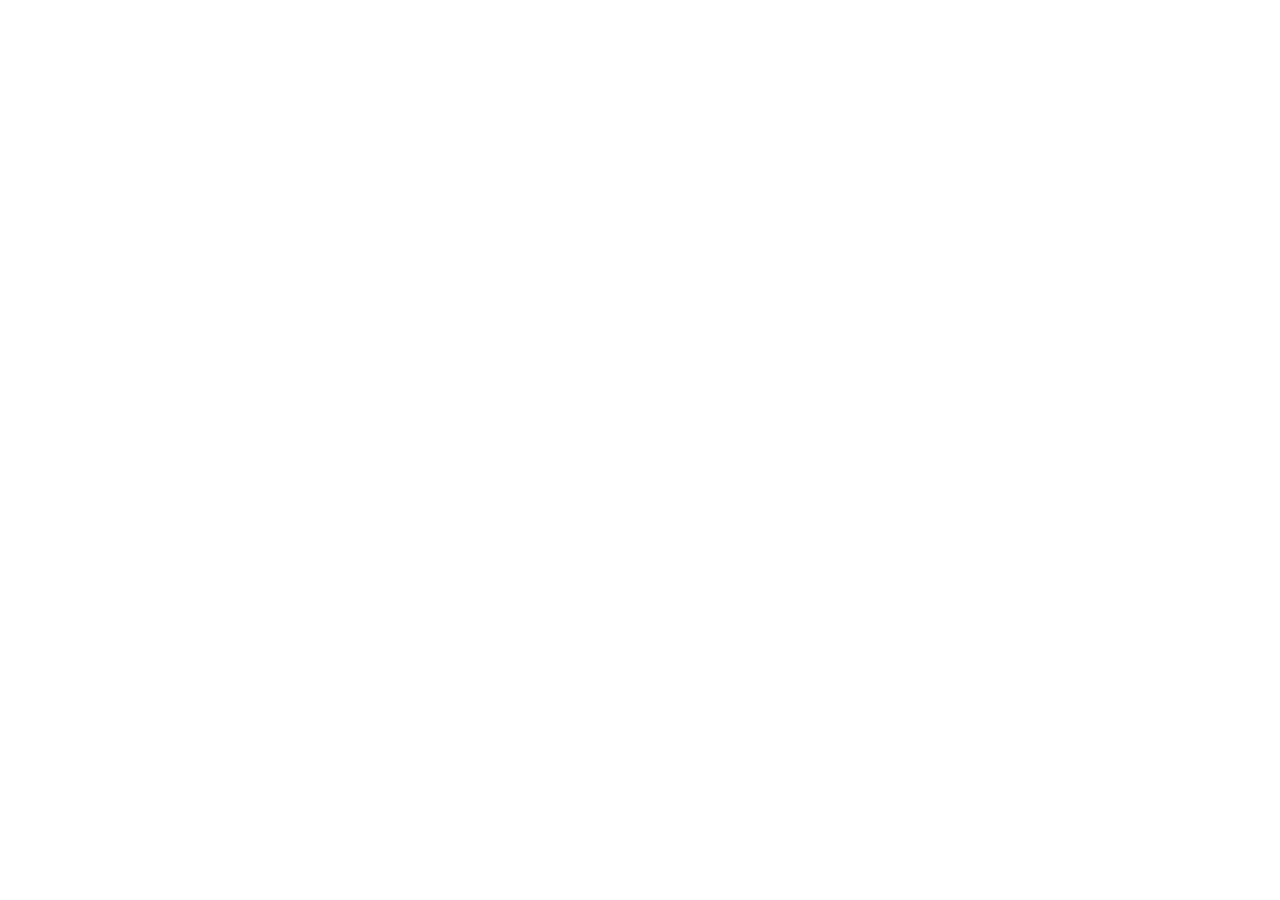
==== index.html @ 39eedd00 "Add files via upload" ====
<!DOCTYPE html>
<html>
<head>
  <meta charset="utf-8">
  <meta name="viewport" content="width=device-width, initial-scale=1.0">
  <title>E'may Signature — Admin</title>
</head>
<body>
  <script src="https://unpkg.com/netlify-cms@^2.0.0/dist/netlify-cms.js"></script>
</body>
</html>
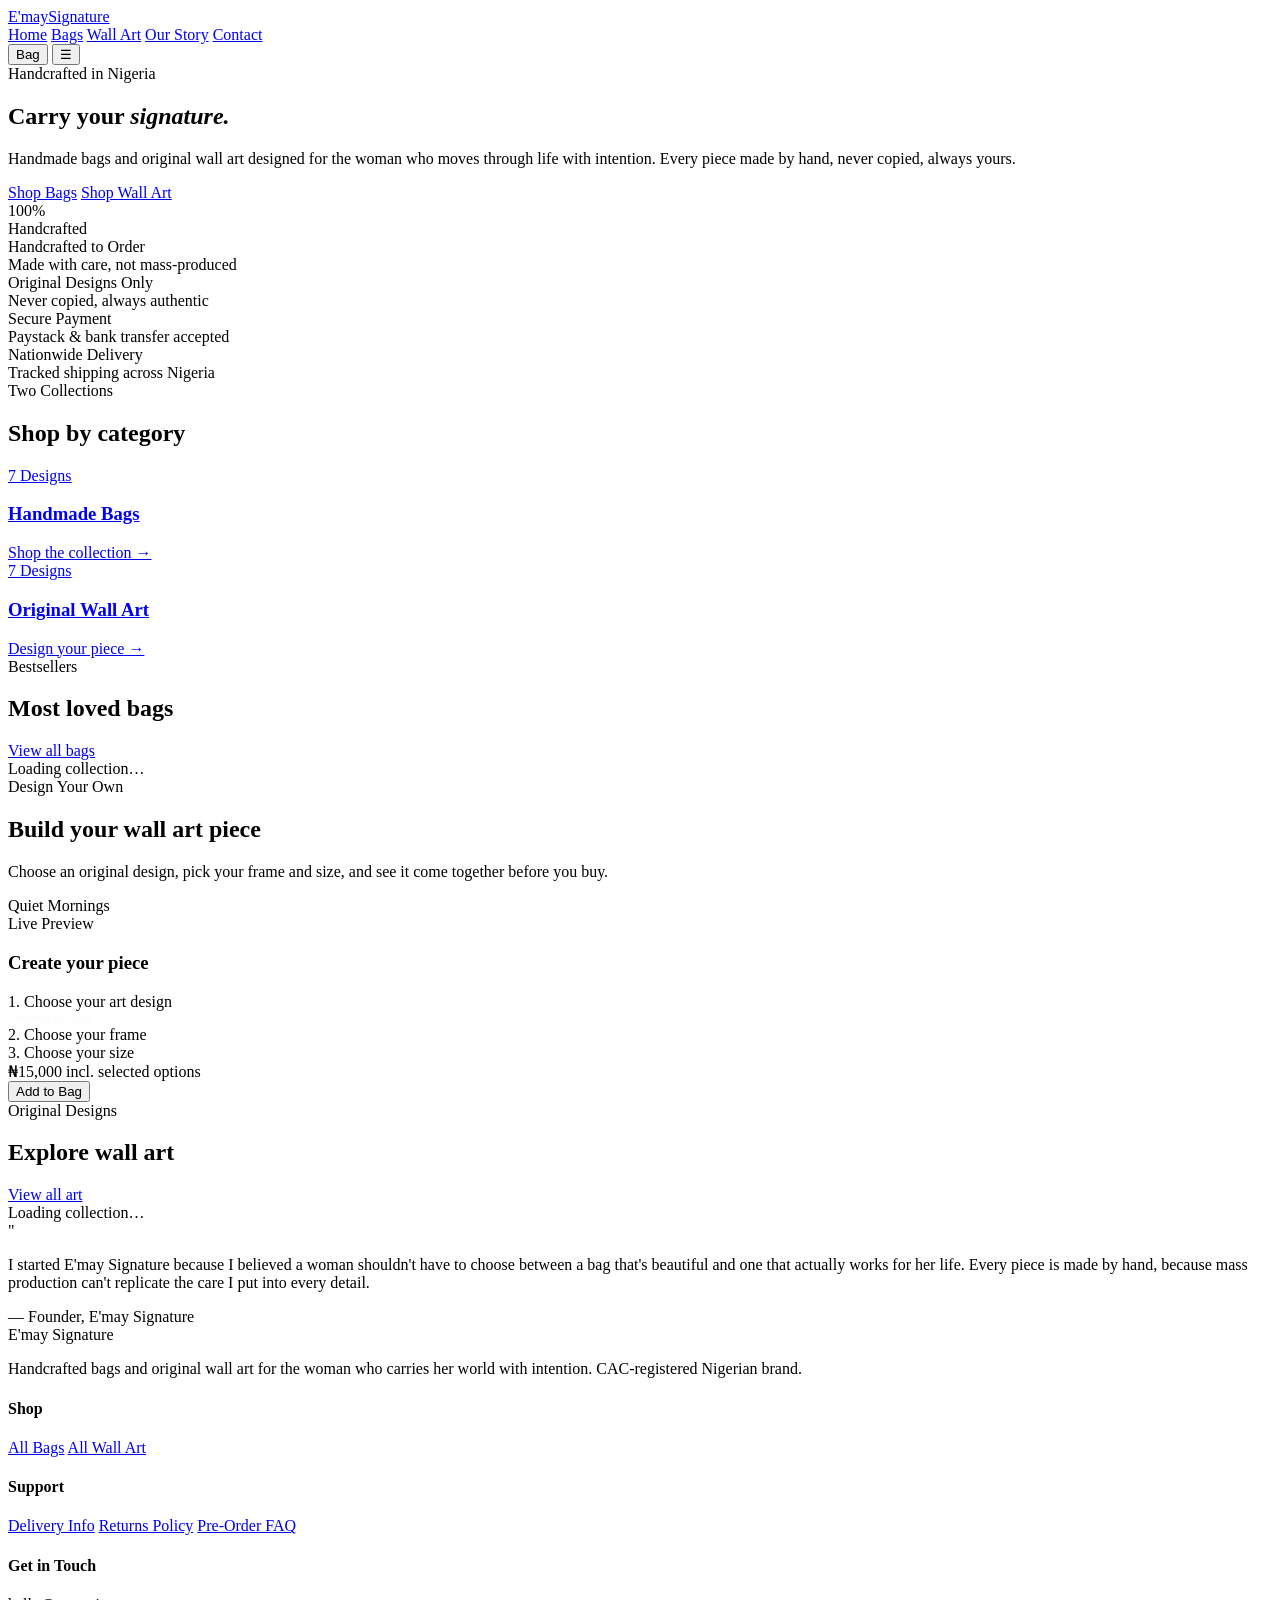
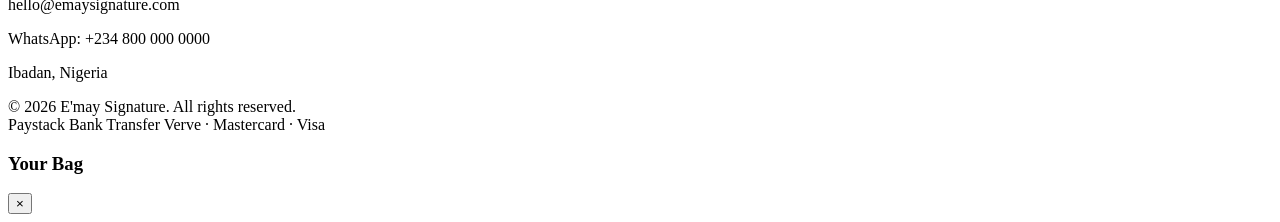
==== commit cc9ff688: "Add files via upload" ====
--- a/index.html
+++ b/index.html
@@ -1,11 +1,267 @@
 <!DOCTYPE html>
-<html>
+<html lang="en">
 <head>
-  <meta charset="utf-8">
-  <meta name="viewport" content="width=device-width, initial-scale=1.0">
-  <title>E'may Signature — Admin</title>
+<meta charset="UTF-8">
+<meta name="viewport" content="width=device-width, initial-scale=1.0">
+<title>E'may Signature — Handcrafted Bags & Original Wall Art</title>
+<link rel="stylesheet" href="/css/style.css">
 </head>
 <body>
-  <script src="https://unpkg.com/netlify-cms@^2.0.0/dist/netlify-cms.js"></script>
+
+<header class="site-header">
+  <div class="container header-inner">
+    <a href="/index.html" class="logo">E'may<span>Signature</span></a>
+    <nav class="main-nav">
+      <a href="/index.html" class="active">Home</a>
+      <a href="/shop-bags.html">Bags</a>
+      <a href="/shop-art.html">Wall Art</a>
+      <a href="/index.html#about">Our Story</a>
+      <a href="/index.html#contact">Contact</a>
+    </nav>
+    <div class="header-actions">
+      <button class="icon-btn" onclick="openCart()">Bag <span class="cart-count" style="display:none;">0</span></button>
+      <button class="mobile-menu-btn">&#9776;</button>
+    </div>
+  </div>
+</header>
+
+<!-- HERO -->
+<section class="hero">
+  <div class="hero-grain"></div>
+  <div class="container hero-inner">
+    <div>
+      <div class="hero-eyebrow">Handcrafted in Nigeria</div>
+      <h1>Carry your <em>signature.</em></h1>
+      <p class="hero-sub">Handmade bags and original wall art designed for the woman who moves through life with intention. Every piece made by hand, never copied, always yours.</p>
+      <div class="hero-actions">
+        <a href="/shop-bags.html" class="btn btn-primary">Shop Bags</a>
+        <a href="/shop-art.html" class="btn btn-outline">Shop Wall Art</a>
+      </div>
+    </div>
+    <div class="hero-visual">
+      <div class="ph-box ph-bag" data-label="Bisi Work Satchel — hero image"></div>
+      <div class="hero-badge">
+        <div class="num">100%</div>
+        <div class="lbl">Handcrafted</div>
+      </div>
+    </div>
+  </div>
+</section>
+
+<!-- VALUE STRIP -->
+<div class="container">
+  <div class="value-strip">
+    <div class="value-item"><div class="vi-title">Handcrafted to Order</div><div class="vi-sub">Made with care, not mass-produced</div></div>
+    <div class="value-item"><div class="vi-title">Original Designs Only</div><div class="vi-sub">Never copied, always authentic</div></div>
+    <div class="value-item"><div class="vi-title">Secure Payment</div><div class="vi-sub">Paystack & bank transfer accepted</div></div>
+    <div class="value-item"><div class="vi-title">Nationwide Delivery</div><div class="vi-sub">Tracked shipping across Nigeria</div></div>
+  </div>
+</div>
+
+<!-- CATEGORIES -->
+<section class="section">
+  <div class="container">
+    <div class="section-head">
+      <div><span class="section-eyebrow">Two Collections</span><h2>Shop by category</h2></div>
+    </div>
+    <div class="category-split">
+      <a href="/shop-bags.html" class="category-card">
+        <div class="ph-box ph-bag" data-label="Bags collection"></div>
+        <div class="category-overlay"></div>
+        <div class="category-content">
+          <span class="cat-eyebrow">7 Designs</span>
+          <h3>Handmade Bags</h3>
+          <span class="category-link">Shop the collection &rarr;</span>
+        </div>
+      </a>
+      <a href="/shop-art.html" class="category-card">
+        <div class="ph-box ph-art" data-label="Wall art collection"></div>
+        <div class="category-overlay"></div>
+        <div class="category-content">
+          <span class="cat-eyebrow">7 Designs</span>
+          <h3>Original Wall Art</h3>
+          <span class="category-link">Design your piece &rarr;</span>
+        </div>
+      </a>
+    </div>
+  </div>
+</section>
+
+<!-- FEATURED BAGS -->
+<section class="section section-alt">
+  <div class="container">
+    <div class="section-head">
+      <div><span class="section-eyebrow">Bestsellers</span><h2>Most loved bags</h2></div>
+      <a href="/shop-bags.html" class="btn btn-outline btn-sm">View all bags</a>
+    </div>
+    <div class="product-grid" id="featuredBags"><div class="loading-msg">Loading collection…</div></div>
+  </div>
+</section>
+
+<!-- WALL ART CONFIGURATOR -->
+<section class="section">
+  <div class="container">
+    <div class="section-head">
+      <div>
+        <span class="section-eyebrow">Design Your Own</span>
+        <h2>Build your wall art piece</h2>
+        <p class="section-desc">Choose an original design, pick your frame and size, and see it come together before you buy.</p>
+      </div>
+    </div>
+    <div class="configurator">
+      <div class="config-preview">
+        <div class="frame-mat" id="frameMat">
+          <div class="frame-art" id="frameArtPreview">Quiet Mornings</div>
+        </div>
+      </div>
+      <div class="config-panel">
+        <span class="ce-label">Live Preview</span>
+        <h3>Create your piece</h3>
+        <div class="option-group">
+          <span class="option-group-label">1. Choose your art design</span>
+          <div class="art-options" id="artOptions"><div style="color:rgba(247,242,236,0.4);font-size:0.8rem;">Loading designs…</div></div>
+        </div>
+        <div class="option-group">
+          <span class="option-group-label">2. Choose your frame</span>
+          <div class="swatch-options" id="frameOptions"></div>
+        </div>
+        <div class="option-group">
+          <span class="option-group-label">3. Choose your size</span>
+          <div class="size-options" id="sizeOptions"></div>
+        </div>
+        <div class="config-price" id="configPrice">&#8358;15,000 <span>incl. selected options</span></div>
+        <button class="btn btn-primary btn-full" onclick="addConfiguredArt()">Add to Bag</button>
+      </div>
+    </div>
+  </div>
+</section>
+
+<!-- FEATURED ART -->
+<section class="section section-alt">
+  <div class="container">
+    <div class="section-head">
+      <div><span class="section-eyebrow">Original Designs</span><h2>Explore wall art</h2></div>
+      <a href="/shop-art.html" class="btn btn-outline btn-sm">View all art</a>
+    </div>
+    <div class="product-grid" id="featuredArt"><div class="loading-msg">Loading collection…</div></div>
+  </div>
+</section>
+
+<!-- BRAND STORY -->
+<section class="section" id="about">
+  <div class="container">
+    <div class="story-split">
+      <div class="story-visual">
+        <div class="ph-box ph-bag" data-label="Founder at work — handcrafting a bag"></div>
+      </div>
+      <div class="story-content">
+        <div class="quote-mark">"</div>
+        <p>I started E'may Signature because I believed a woman shouldn't have to choose between a bag that's beautiful and one that actually works for her life. Every piece is made by hand, because mass production can't replicate the care I put into every detail.</p>
+        <div class="story-signature">— Founder, E'may Signature</div>
+      </div>
+    </div>
+  </div>
+</section>
+
+<!-- FOOTER -->
+<footer class="site-footer" id="contact">
+  <div class="container">
+    <div class="footer-grid">
+      <div>
+        <div class="footer-logo">E'may Signature</div>
+        <p class="footer-about">Handcrafted bags and original wall art for the woman who carries her world with intention. CAC-registered Nigerian brand.</p>
+      </div>
+      <div class="footer-col">
+        <h4>Shop</h4>
+        <a href="/shop-bags.html">All Bags</a>
+        <a href="/shop-art.html">All Wall Art</a>
+      </div>
+      <div class="footer-col">
+        <h4>Support</h4>
+        <a href="#">Delivery Info</a>
+        <a href="#">Returns Policy</a>
+        <a href="#">Pre-Order FAQ</a>
+      </div>
+      <div class="footer-col">
+        <h4>Get in Touch</h4>
+        <p>hello@emaysignature.com</p>
+        <p>WhatsApp: +234 800 000 0000</p>
+        <p>Ibadan, Nigeria</p>
+      </div>
+    </div>
+    <div class="footer-bottom">
+      <span>&copy; 2026 E'may Signature. All rights reserved.</span>
+      <div class="payment-badges">
+        <span class="payment-badge">Paystack</span>
+        <span class="payment-badge">Bank Transfer</span>
+        <span class="payment-badge">Verve &middot; Mastercard &middot; Visa</span>
+      </div>
+    </div>
+  </div>
+</footer>
+
+<!-- CART DRAWER -->
+<div class="cart-overlay" id="cartOverlay"></div>
+<div class="cart-drawer" id="cartDrawer">
+  <div class="cart-header"><h3>Your Bag</h3><button class="cart-close" onclick="closeCart()">&times;</button></div>
+  <div class="cart-items" id="cartItems"></div>
+  <div class="cart-footer" id="cartFooter" style="display:none;">
+    <div class="cart-subtotal"><span>Subtotal</span><span id="cartSubtotal">&#8358;0</span></div>
+    <a href="/checkout.html" class="btn btn-primary btn-full">Checkout</a>
+    <div class="cart-note">Shipping &amp; payment at checkout</div>
+  </div>
+</div>
+
+<script src="/js/main.js"></script>
+<script>
+function productCard(p) {
+  return `<a href="/product.html?id=${p.id}" class="product-card">
+    <div class="product-thumb">
+      ${productImg(p)}
+      ${p.badge ? `<span class="product-tag">${p.badge}</span>` : ""}
+      <button class="quick-add" onclick="event.preventDefault();${p.configurable ? `window.location.href='/product.html?id=${p.id}'` : `Cart.add('${p.id}')`}">
+        ${p.configurable ? "Design This Piece" : "Quick Add"}
+      </button>
+    </div>
+    <div class="product-name">${p.name}</div>
+    <div class="product-meta">${p.category}</div>
+    <div class="product-price">${p.configurable ? "From " : ""}${formatNaira(p.price)}</div>
+  </a>`;
+}
+
+let configState = { artId: null, frame: "black", size: "a4" };
+
+function renderConfigurator() {
+  if (!PRODUCTS.art.length) return;
+  if (!configState.artId) configState.artId = PRODUCTS.art[0].id;
+  const art   = PRODUCTS.art.find(a => a.id === configState.artId);
+  const frame = FRAME_OPTIONS.find(f => f.id === configState.frame);
+  const size  = SIZE_OPTIONS.find(s  => s.id === configState.size);
+  document.getElementById("artOptions").innerHTML = PRODUCTS.art.map(a =>
+    `<div class="art-swatch ${a.id===configState.artId?"active":""}" onclick="setCA('${a.id}')">${a.name}</div>`
+  ).join("");
+  document.getElementById("frameOptions").innerHTML = FRAME_OPTIONS.map(f =>
+    `<div class="frame-swatch ${f.id===configState.frame?"active":""}" style="background:${f.hex};" onclick="setCF('${f.id}')" title="${f.name}"></div>`
+  ).join("");
+  document.getElementById("sizeOptions").innerHTML = SIZE_OPTIONS.map(s =>
+    `<div class="size-pill ${s.id===configState.size?"active":""}" onclick="setCS('${s.id}')">${s.name}</div>`
+  ).join("");
+  document.getElementById("frameMat").style.background = frame.hex;
+  document.getElementById("frameArtPreview").textContent = art.name;
+  const total = art.price + frame.priceAdd + size.priceAdd;
+  document.getElementById("configPrice").innerHTML = formatNaira(total) + ` <span>incl. ${frame.name}, ${size.name}</span>`;
+}
+
+function setCA(id) { configState.artId = id; renderConfigurator(); }
+function setCF(id) { configState.frame = id; renderConfigurator(); }
+function setCS(id) { configState.size  = id; renderConfigurator(); }
+function addConfiguredArt() { Cart.add(configState.artId, { frame: configState.frame, size: configState.size }); }
+
+PRODUCTS_READY.then(() => {
+  document.getElementById("featuredBags").innerHTML = PRODUCTS.bags.slice(0,3).map(productCard).join("");
+  document.getElementById("featuredArt").innerHTML  = PRODUCTS.art.slice(0,3).map(productCard).join("");
+  renderConfigurator();
+});
+</script>
 </body>
 </html>
